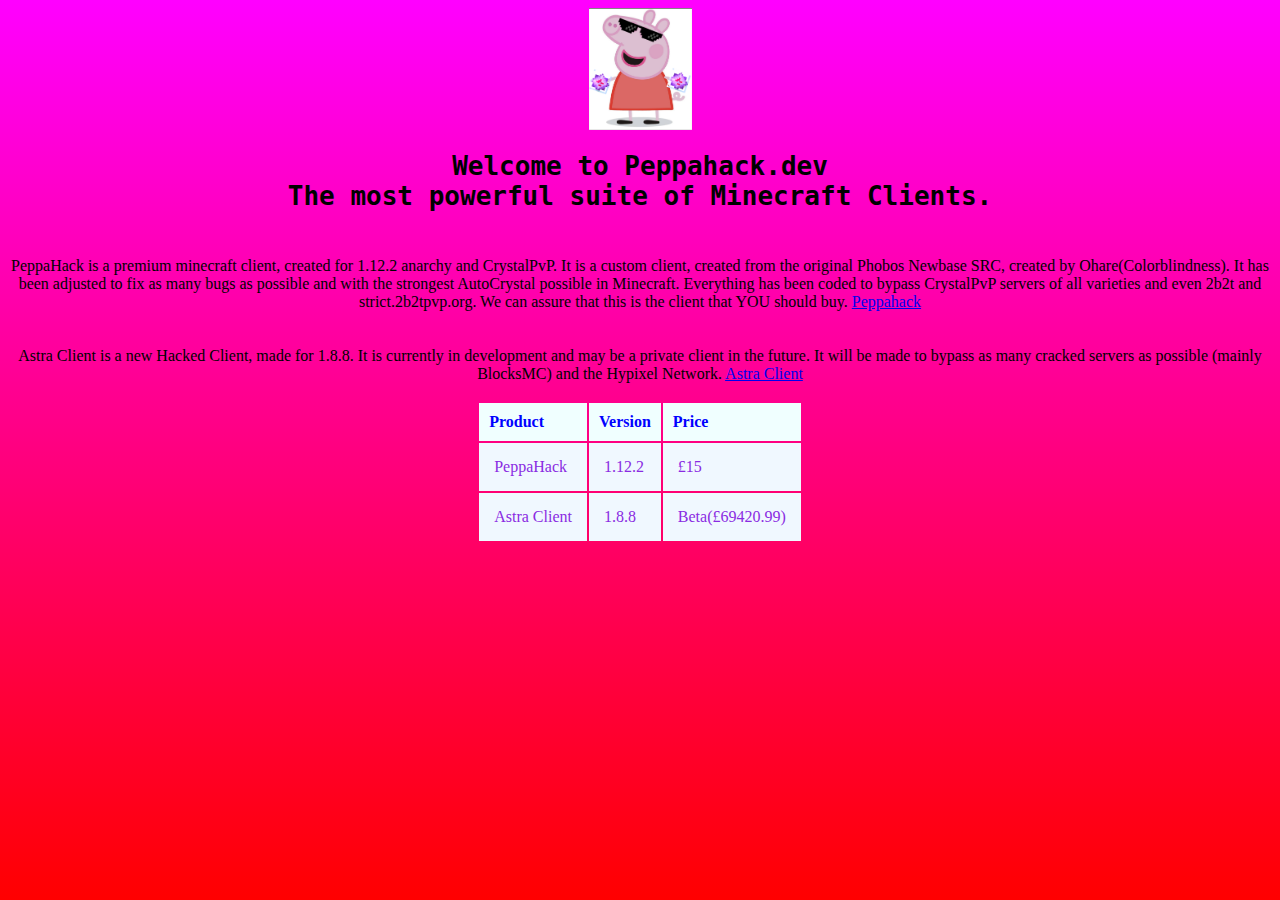
==== index.html @ 77b73724 "Initial commit" ====
<!DOCTYPE html>
<html>
  <head>
    <meta charset="utf-8">
    <meta name="viewport" content="width=device-width">
    <title>PeppaHack Development</title>
    <link href="indexStyle.css" rel="stylesheet" type="text/css" />
  </head>
  <body>
    
    <div id="peppahack image">
    
    </div>
    
      <div id="Title"><center><img src="Peppahack.png" height = 122 width = 103/> <pre>
<h1>Welcome to Peppahack.dev
The most powerful suite of Minecraft Clients.</h1>
</pre></center>
      </div>
        
    <script src="script.js"></script>
  </body>
</html>


<div id="PeppaHack">
  <center>PeppaHack is a premium minecraft client, created for 1.12.2 anarchy and CrystalPvP. It is a custom client, created from the original Phobos Newbase SRC, created by Ohare(Colorblindness). It has been adjusted to fix as many bugs as possible and with the strongest AutoCrystal possible in Minecraft. Everything has been coded to bypass CrystalPvP servers of all varieties and even 2b2t and strict.2b2tpvp.org. We can assure that this is the client that YOU should buy.
  <a href ="Peppahack/Peppahack.html" >Peppahack</a></center>

<br>
  <br>



  
</div>

<div id="Astra">
<center>Astra Client is a new Hacked Client, made for 1.8.8. It is currently in development and may be a private client in the future. It will be made to bypass as many cracked servers as possible (mainly BlocksMC) and the Hypixel Network.
<a href ="Astra/Astra.html" >Astra Client</a></center>
  <br>
  
</div>
<center>
<table>
 <tr>
   <th>Product</th>
   <th>Version</th>
   <th>Price</th>
 </tr>
 <tr>
   <td>PeppaHack</td>
   <td>1.12.2</td>
   <td>£15</td>
 </tr>
 <tr>
   <td>Astra Client</td>
   <td>1.8.8</td>
   <td>Beta(£69420.99)</td>
 </tr>
</table>
</center>
---- indexStyle.css ----
background()
table, tr, td, th {
 font-family:Arial, Helvetica, sans-serif;
 border:1px solid black;
 border-collapse: collapse;
}

th {
 text-align:left;
 background-color:azure;
 color:blue;
 padding:10px;
}

td {
 background-color:aliceblue;
 color:blueviolet;
 padding:15px;
 border-color: hotpink
}

body {
  background-color: white
  height: 100%;
  background-image: linear-gradient(Magenta, Red);
  background-attachment: fixed;
}
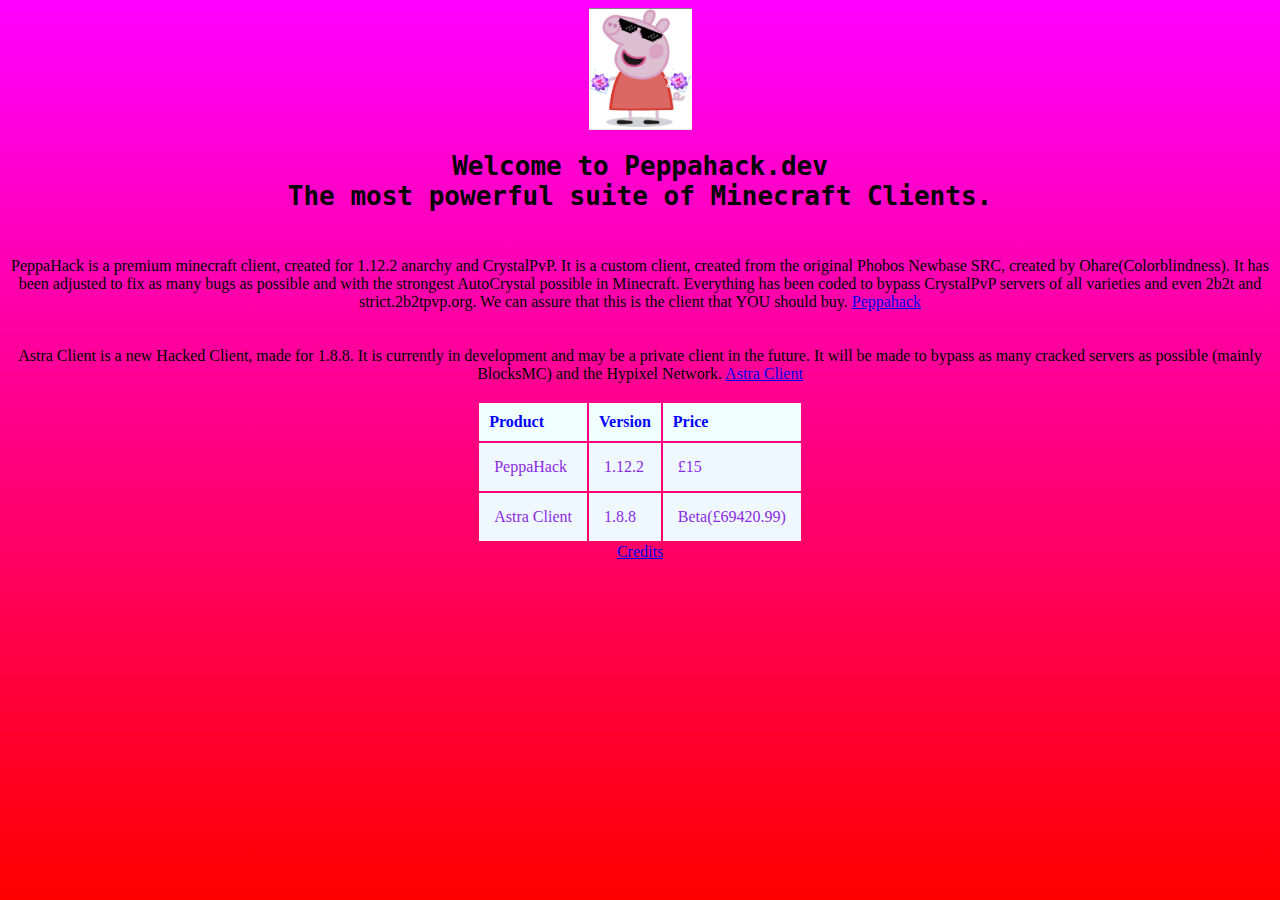
==== commit cf25545b: "Finished with credits" ====
--- a/index.html
+++ b/index.html
@@ -59,4 +59,8 @@
    <td>Beta(£69420.99)</td>
  </tr>
 </table>
+
+<div id="credits">
+    <a href ="Credits.html"><left>Credits</left></a>
+</div>
 </center>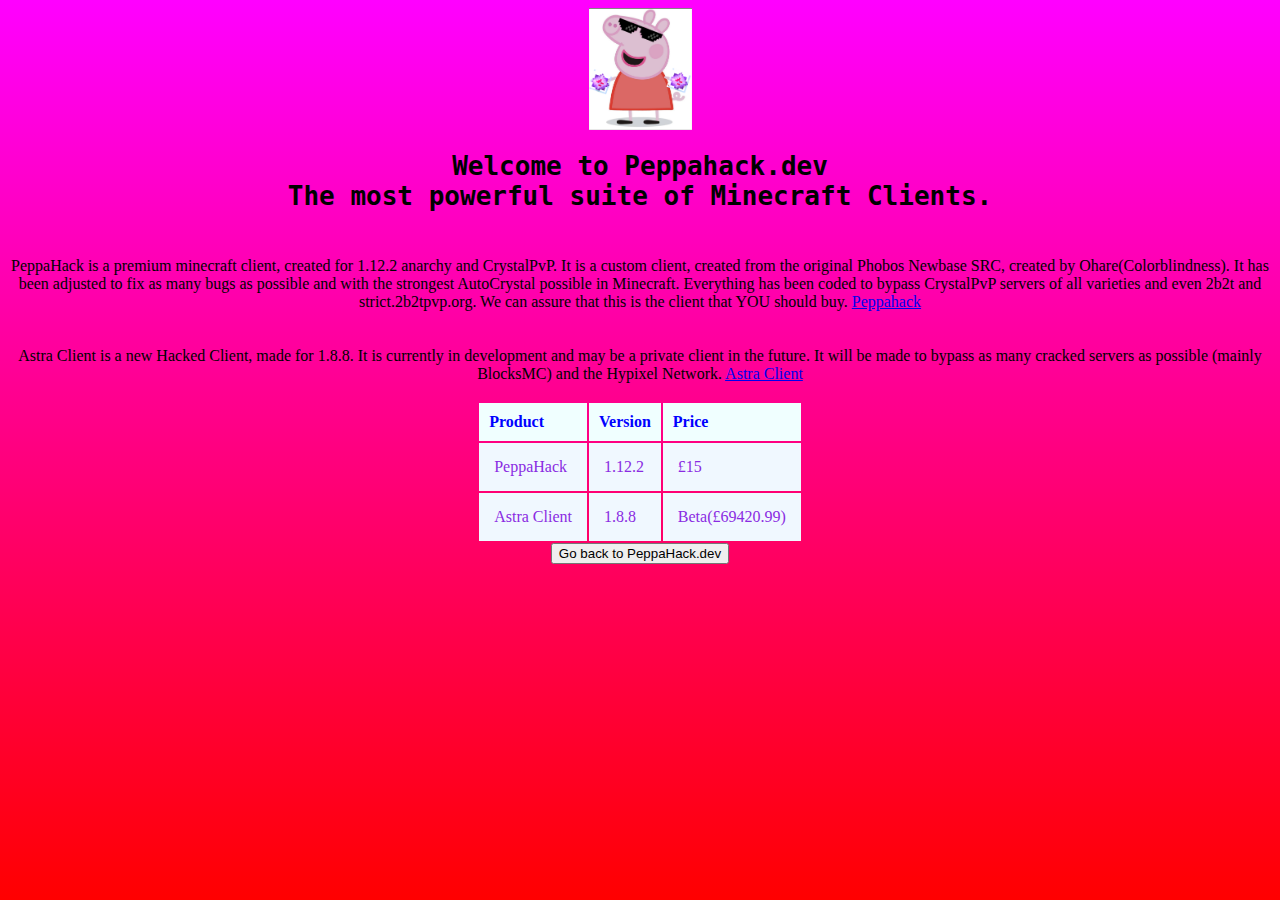
==== commit 9fdce2cf: "fixed v2" ====
--- a/index.html
+++ b/index.html
@@ -61,6 +61,6 @@
 </table>
 
 <div id="credits">
-    <a href ="Credits.html"><left>Credits</left></a>
+    <a href ="index.html" ><button type="button">Go back to PeppaHack.dev</button></a>
 </div>
 </center>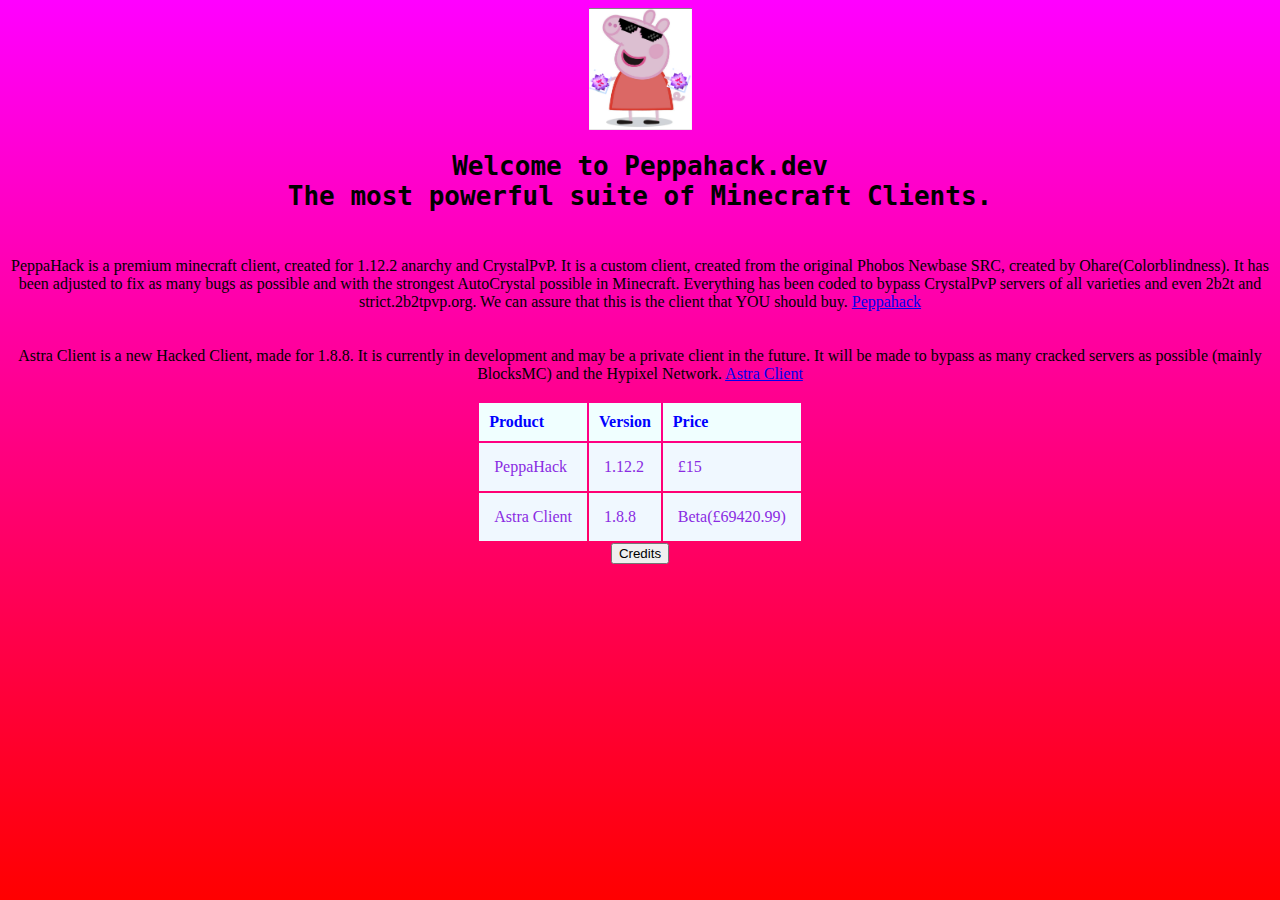
==== commit 7f0747b8: "fix v3" ====
--- a/index.html
+++ b/index.html
@@ -61,6 +61,6 @@
 </table>
 
 <div id="credits">
-    <a href ="index.html" ><button type="button">Go back to PeppaHack.dev</button></a>
+    <a href ="Credits.html" ><button type="button">Credits</button></a>
 </div>
 </center>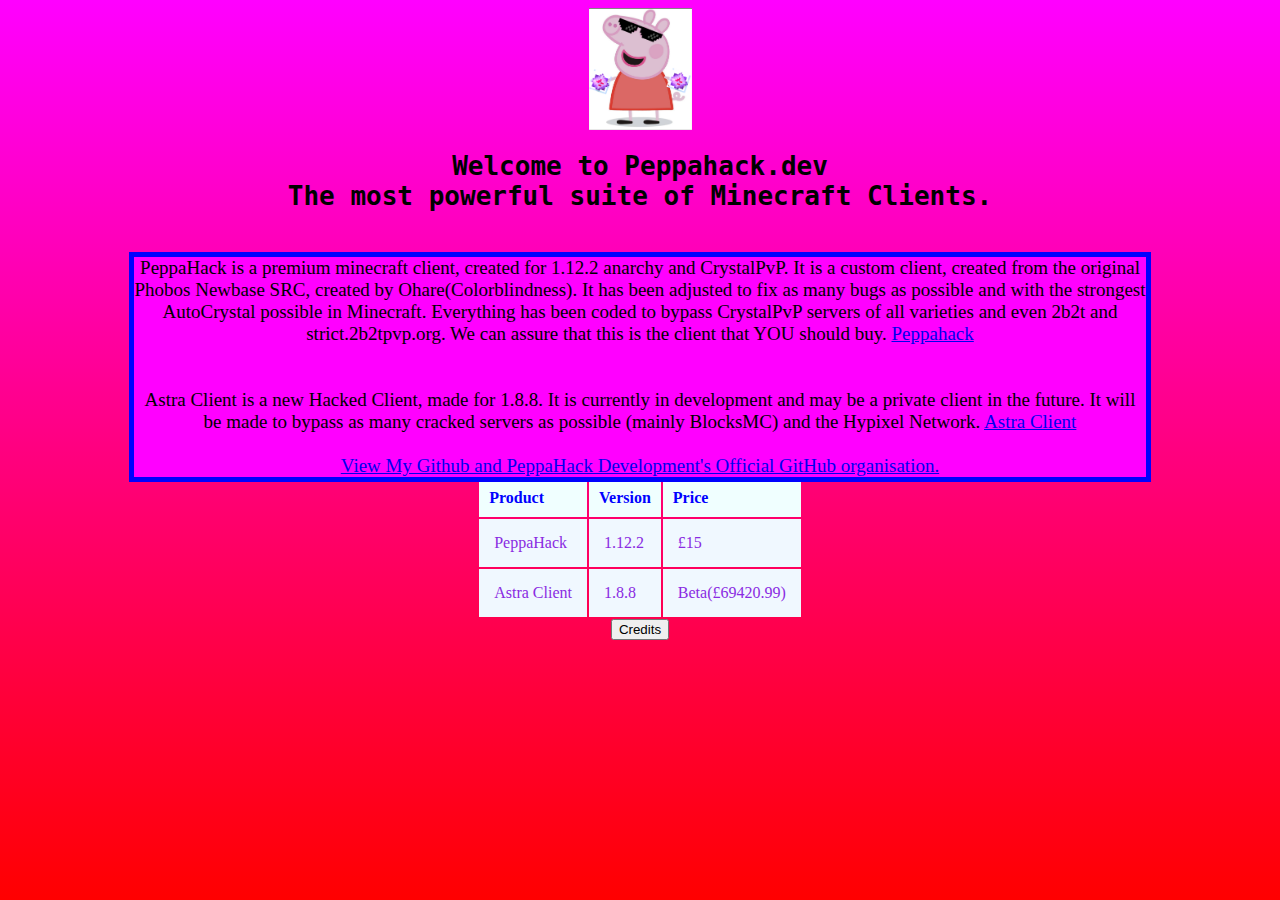
==== commit c6b0fee7: "Fixed everything and added some extra css" ====
--- a/index.html
+++ b/index.html
@@ -7,10 +7,6 @@
     <link href="indexStyle.css" rel="stylesheet" type="text/css" />
   </head>
   <body>
-    
-    <div id="peppahack image">
-    
-    </div>
     
       <div id="Title"><center><img src="Peppahack.png" height = 122 width = 103/> <pre>
 <h1>Welcome to Peppahack.dev
@@ -22,7 +18,8 @@
   </body>
 </html>
 
-
+<div id="ClientInfo">
+  <center>
 <div id="PeppaHack">
   <center>PeppaHack is a premium minecraft client, created for 1.12.2 anarchy and CrystalPvP. It is a custom client, created from the original Phobos Newbase SRC, created by Ohare(Colorblindness). It has been adjusted to fix as many bugs as possible and with the strongest AutoCrystal possible in Minecraft. Everything has been coded to bypass CrystalPvP servers of all varieties and even 2b2t and strict.2b2tpvp.org. We can assure that this is the client that YOU should buy.
   <a href ="Peppahack/Peppahack.html" >Peppahack</a></center>
@@ -39,7 +36,12 @@
 <center>Astra Client is a new Hacked Client, made for 1.8.8. It is currently in development and may be a private client in the future. It will be made to bypass as many cracked servers as possible (mainly BlocksMC) and the Hypixel Network.
 <a href ="Astra/Astra.html" >Astra Client</a></center>
   <br>
-  
+  </center>
+    <a href ="https://www.github.com/CattoYT">View My Github and PeppaHack Development's Official GitHub organisation.</a>
+</div>
+
+
+
 </div>
 <center>
 <table>
--- a/indexStyle.css
+++ b/indexStyle.css
@@ -20,9 +20,16 @@
 }
 
 body {
-  background-color: white
   height: 100%;
   background-image: linear-gradient(Magenta, Red);
   background-attachment: fixed;
 }
 
+#ClientInfo {
+  outline: 5px solid blue;
+  font-size: 19px;
+  text-align: center;
+  width: 80%;
+  margin: auto;
+  background-color: magenta;
+}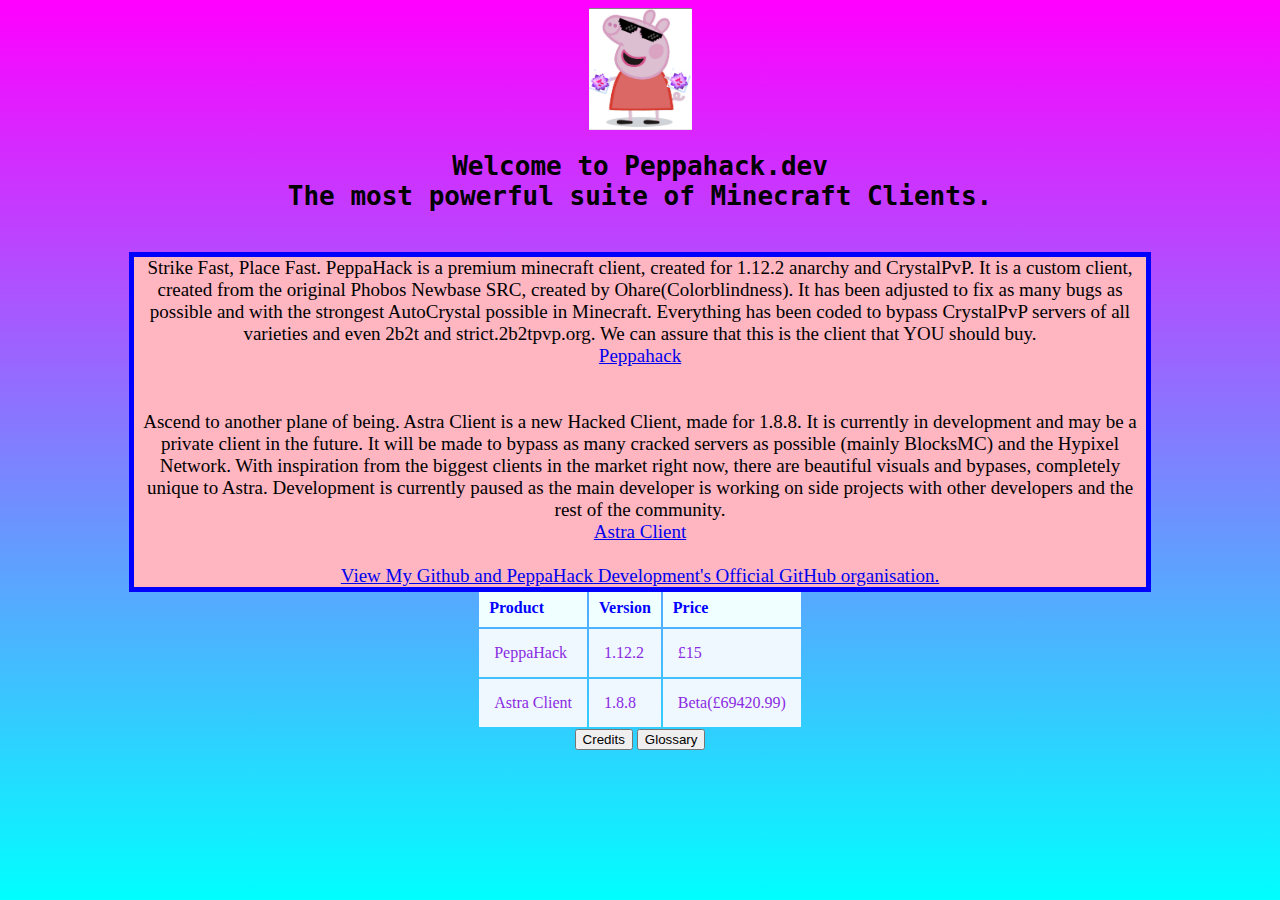
==== commit 63140b94: "gradient + glossay and a few other things" ====
--- a/index.html
+++ b/index.html
@@ -21,8 +21,8 @@
 <div id="ClientInfo">
   <center>
 <div id="PeppaHack">
-  <center>PeppaHack is a premium minecraft client, created for 1.12.2 anarchy and CrystalPvP. It is a custom client, created from the original Phobos Newbase SRC, created by Ohare(Colorblindness). It has been adjusted to fix as many bugs as possible and with the strongest AutoCrystal possible in Minecraft. Everything has been coded to bypass CrystalPvP servers of all varieties and even 2b2t and strict.2b2tpvp.org. We can assure that this is the client that YOU should buy.
-  <a href ="Peppahack/Peppahack.html" >Peppahack</a></center>
+  <center>Strike Fast, Place Fast. PeppaHack is a premium minecraft client, created for 1.12.2 anarchy and CrystalPvP. It is a custom client, created from the original Phobos Newbase SRC, created by Ohare(Colorblindness). It has been adjusted to fix as many bugs as possible and with the strongest AutoCrystal possible in Minecraft. Everything has been coded to bypass CrystalPvP servers of all varieties and even 2b2t and strict.2b2tpvp.org. We can assure that this is the client that YOU should buy.
+ <br> <a href ="Peppahack/Peppahack.html" >Peppahack</a></center>
 
 <br>
   <br>
@@ -33,8 +33,8 @@
 </div>
 
 <div id="Astra">
-<center>Astra Client is a new Hacked Client, made for 1.8.8. It is currently in development and may be a private client in the future. It will be made to bypass as many cracked servers as possible (mainly BlocksMC) and the Hypixel Network.
-<a href ="Astra/Astra.html" >Astra Client</a></center>
+<center>Ascend to another plane of being. Astra Client is a new Hacked Client, made for 1.8.8. It is currently in development and may be a private client in the future. It will be made to bypass as many cracked servers as possible (mainly BlocksMC) and the Hypixel Network. With inspiration from the biggest clients in the market right now, there are beautiful visuals and bypases, completely unique to Astra. Development is currently paused as the main developer is working on side projects with other developers and the rest of the community.
+<br><a href ="Astra/Astra.html" >Astra Client</a></center>
   <br>
   </center>
     <a href ="https://www.github.com/CattoYT">View My Github and PeppaHack Development's Official GitHub organisation.</a>
@@ -63,6 +63,7 @@
 </table>
 
 <div id="credits">
-    <a href ="Credits.html" ><button type="button">Credits</button></a>
+    <a href ="Credits/Credits.html" ><button type="button">Credits</button></a>
+    <a href ="Credits/definitions.html" ><button type="button">Glossary</button></a>
 </div>
 </center>--- a/indexStyle.css
+++ b/indexStyle.css
@@ -21,7 +21,7 @@
 
 body {
   height: 100%;
-  background-image: linear-gradient(Magenta, Red);
+  background-image: linear-gradient(magenta, cyan);
   background-attachment: fixed;
 }
 
@@ -31,5 +31,5 @@
   text-align: center;
   width: 80%;
   margin: auto;
-  background-color: magenta;
+  background-color: lightpink;
 }